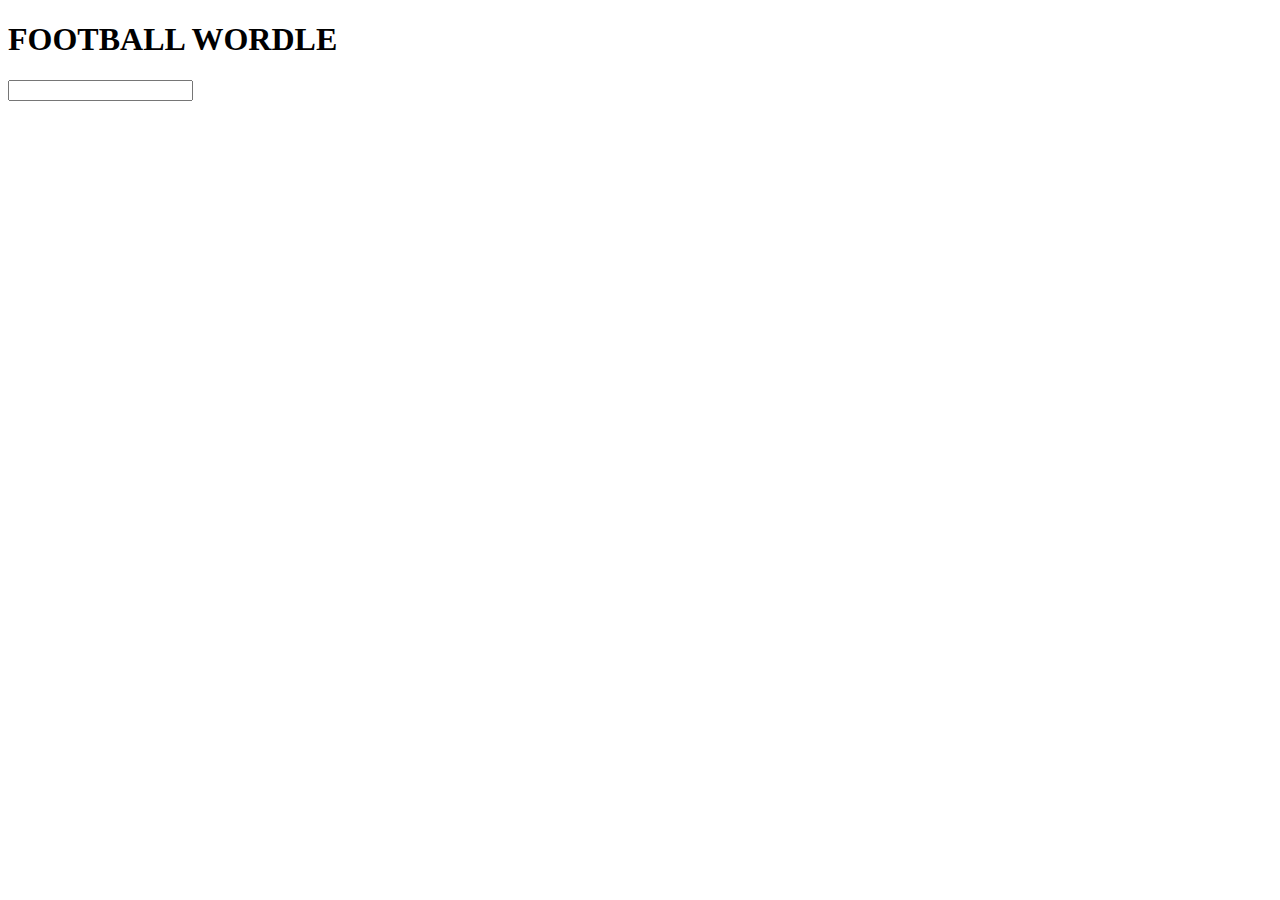
==== Project 1 nm.html @ 2ae2ba68 "test1" ====
<!DOCTYPE html>
<html lang="en">
<head>
    <meta charset="UTF-8">
    <meta http-equiv="X-UA-Compatible" content="IE=edge">
    <meta name="viewport" content="width=device-width, initial-scale=1.0">
    <title>Football Wordle</title>
    <script src="project 1 nm.js" defer></script>
    <link rel="stylesheet" href="Project 1 nm.css" />
</head>
<body>

    <header>
        
        <h1>FOOTBALL WORDLE</h1>

    </header>
    
    <section id="gameContainer">
        <div id="container">

            <div id="00">
                <input class="charInputBox" type="text">

            </div>
            <!-- grid goes here -->




        </div>
    </section>

    <aside>

    </aside>

    <footer>

    </footer>
</body>
</html>
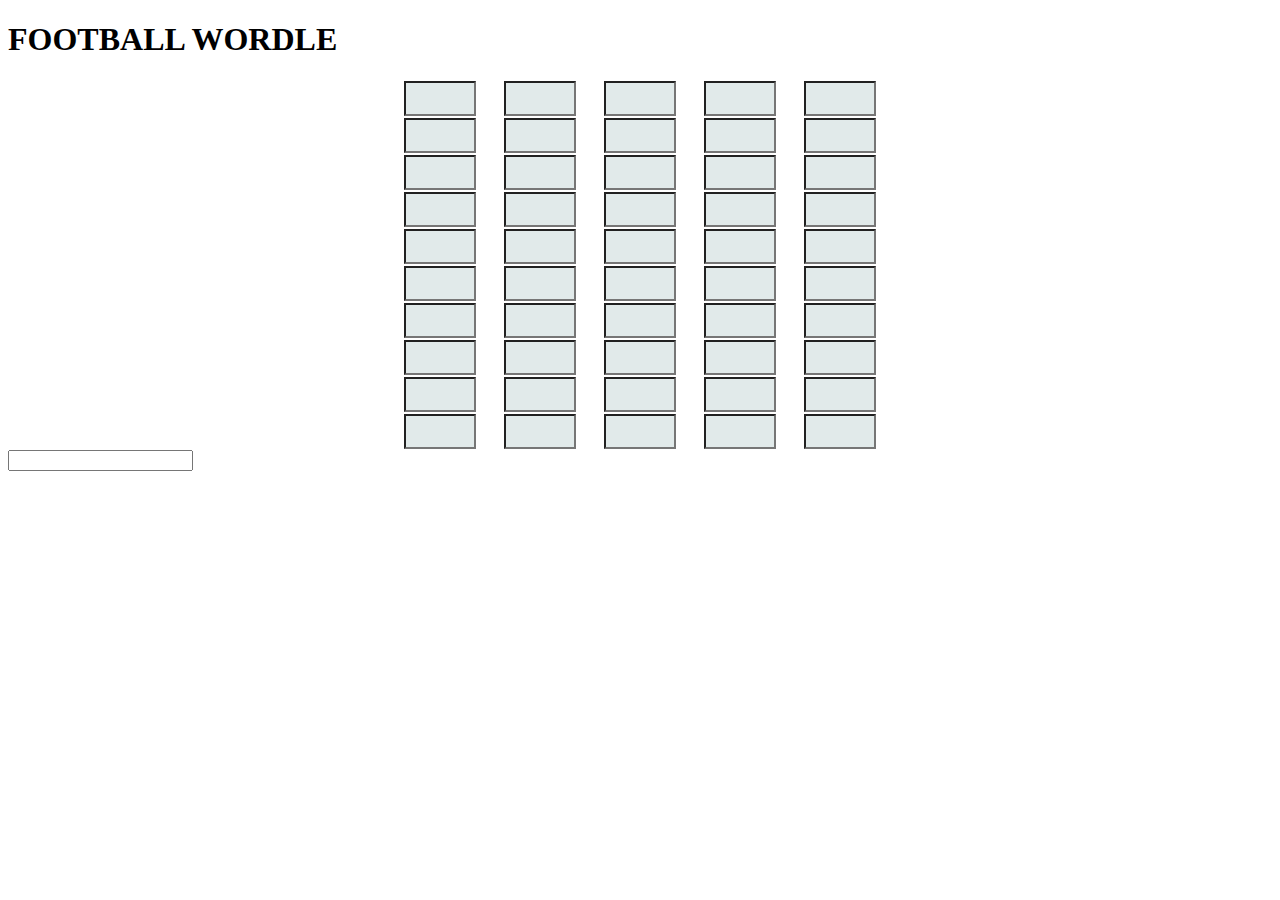
==== commit c4d76214: "test6" ====
--- a/Project 1 nm.html
+++ b/Project 1 nm.html
@@ -17,18 +17,23 @@
     </header>
     
     <section id="gameContainer">
-        <div id="container">
-
-            <div id="00">
-                <input class="charInputBox" type="text">
-
-            </div>
+        <div id="GuessContainer">
+   
             <!-- grid goes here -->
 
 
 
 
         </div>
+
+        <div id="keyboardContainerTopRow"></div>
+        <div id="keyboardContainerMidRow"></div>
+        <div id="keyboardContainerBottomRow"></div>
+
+    </section>
+
+    <section id="admin">
+        <input id="difficultySelect" type="text">
     </section>
 
     <aside>
--- a/Project 1 nm.css
+++ b/Project 1 nm.css
@@ -0,0 +1,17 @@
+#GuessContainer {
+    grid-template-columns: auto repeat(5, 100px) auto;
+    display: grid;
+    justify-items: center;
+
+    justify-content: center;
+    
+}
+
+.charInputBox {
+    width: 8%;
+    background-color: rgb(225, 234, 234);
+    padding: 8px 30px;
+    margin: 1px 0;
+ /*   box-sizing: border-box; */
+}
+
